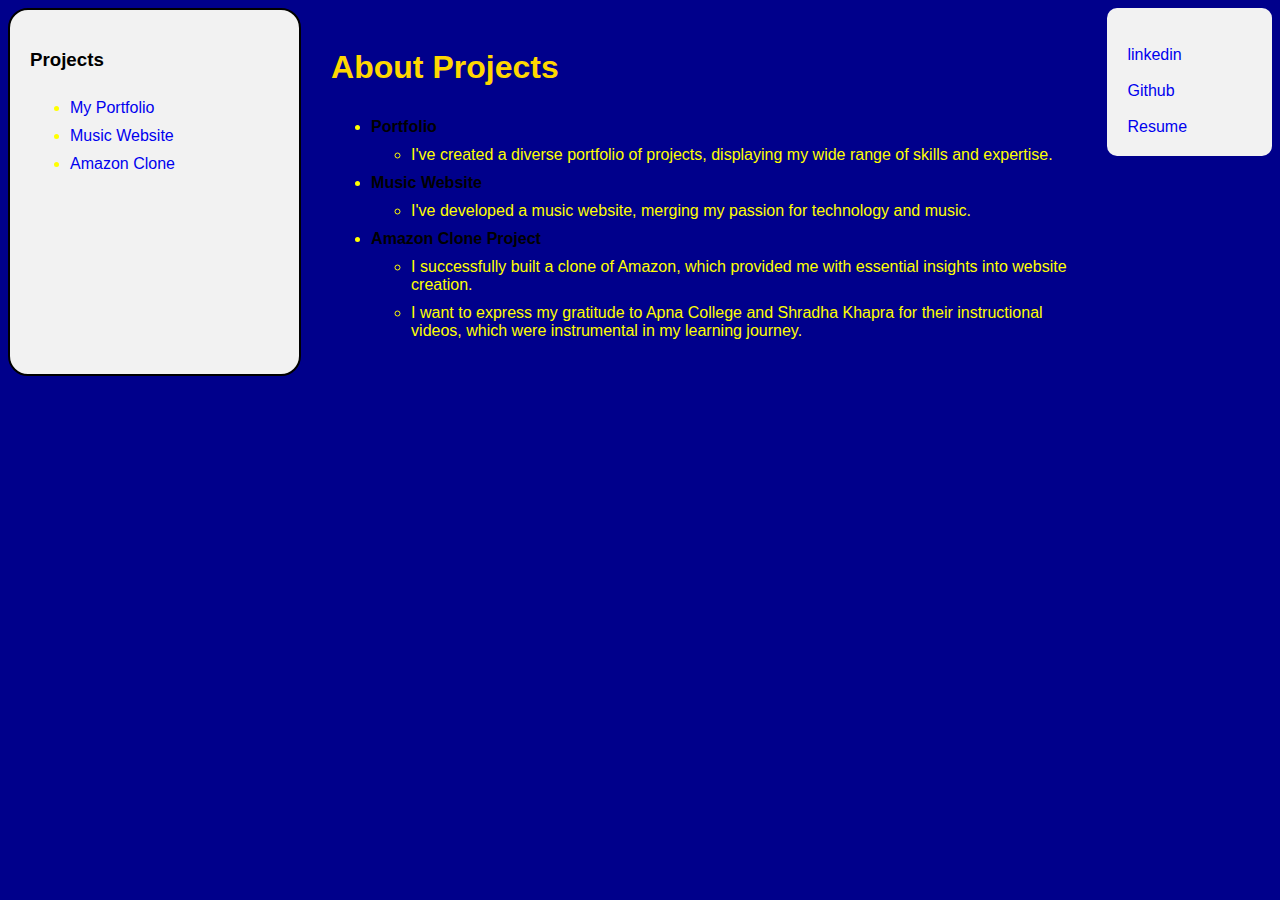
==== index.html @ f8aebad9 "Update index.html" ====
<!DOCTYPE html>
<html>

<head>

    <title>My Projects</title>
    <style>
        body {
            font-family: Arial, sans-serif;
            display: flex;
            justify-content: space-between;
            background-color: darkblue;
        }

        li {

            color: yellow;
            padding-top: 10px;
        }

        a {
            text-decoration: none;
        }

        #sidebar {
            width: 20%;
            padding: 20px;
            border-radius: 20px;
            border: 2px solid black;
            background-color: #f2f2f2;
            margin-right: 10px;
        }

        #content {
            width: 60%;
            padding: 20px;
            border-radius: 20px;
            color: brown;
            height: 100%;
/*             background-color: rgba(255, 111, 0, 0.93); */


        }

        #other {
            width: 10%;
            height: 100%;
            background-color: #f2f2f2;
            padding: 20px;
            border-radius: 10px;
            margin-left: 9px;
        }

        h1 {
            color: gold;
        }

        strong {
            color: black;
        }
    </style>
    <link rel="stylesheet" href="https://cdnjs.cloudflare.com/ajax/libs/font-awesome/6.4.2/css/all.min.css"
        integrity="sha512-z3gLpd7yknf1YoNbCzqRKc4qyor8gaKU1qmn+CShxbuBusANI9QpRohGBreCFkKxLhei6S9CQXFEbbKuqLg0DA=="
        crossorigin="anonymous" referrerpolicy="no-referrer" />
</head>

<body>
    <div id="sidebar">
        <h3>Projects</h3>
        <ul>
            <li><a href="PORTFOLIOUP.HTML">My Portfolio</a></li>
            <li><a href="/COLLEGE PROJECT.HTML">Music Website</a></li>
            <li><a href="AMAZON.mp4">Amazon Clone</a></li>
        </ul>
    </div>

    <div id="content">
        <h1> About Projects</h1>
        <ul>
            <li><strong>Portfolio</strong>
                <ul>
                    <li>I've created a diverse portfolio of projects, displaying my wide range of skills and expertise.
                    </li>
                </ul>
            </li>
            <li><strong>Music Website</strong>
                <ul>
                    <li>I've developed a music website, merging my passion for technology and music.</li>
                </ul>
            </li>
            <li><strong>Amazon Clone Project</strong>
                <ul>
                    <li>I successfully built a clone of Amazon, which provided me with essential insights into website
                        creation.</li>
                    <li>I want to express my gratitude to Apna College and Shradha Khapra for their instructional
                        videos, which were instrumental in my learning journey.</li>
                </ul>
            </li>
        </ul>
    </div>

    <div id="other">
        <br>

        <a href="https://www.linkedin.com/in/vikas-rana-53a373256/"><i class="fa-brands fa-linkedin"></i> </i>
            linkedin</a> <br><br>

        <a href="https://github.com/Vikasrana0007"> <i class="fa-brands fa-github"></i> </i> Github</a> <br> <br>
        <a href="RESUME.jpg"> <i class="fa-solid fa-download"> </i> Resume</a> <br>
    </div>

</body>

</html>
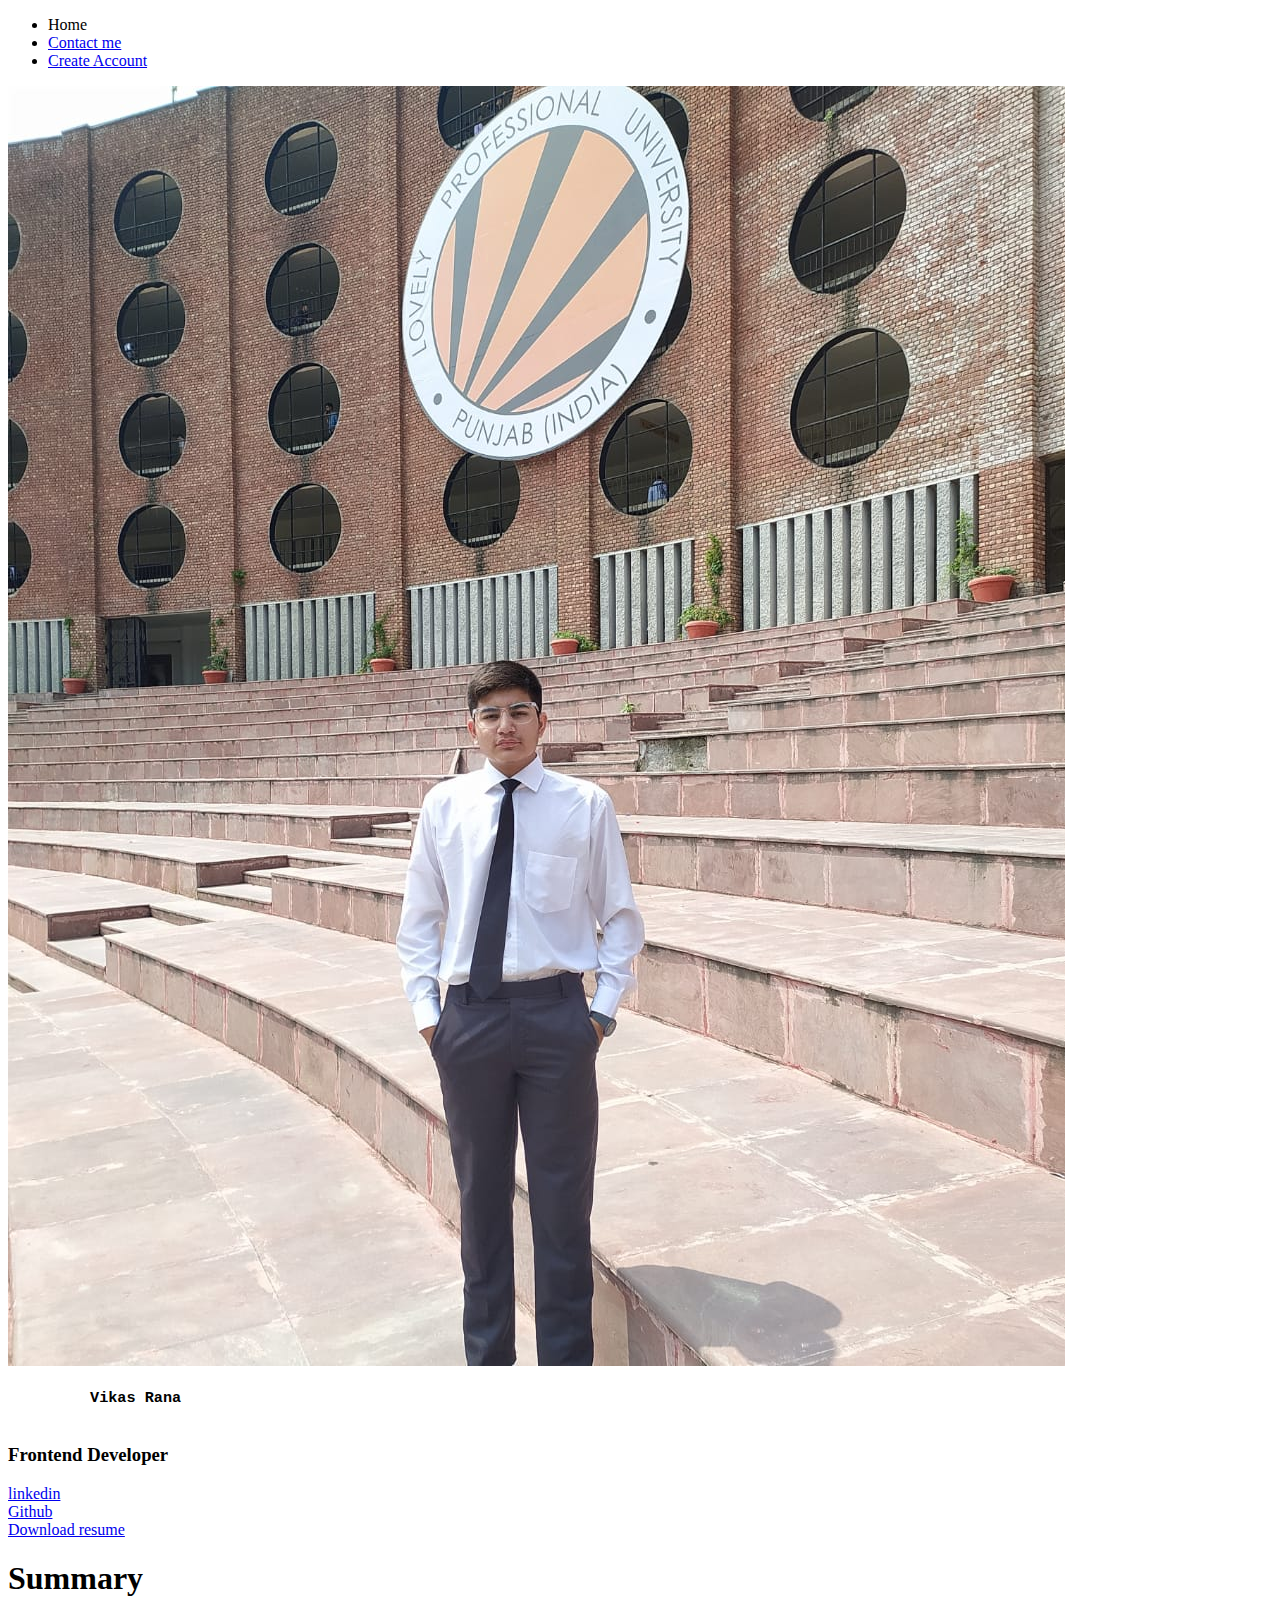
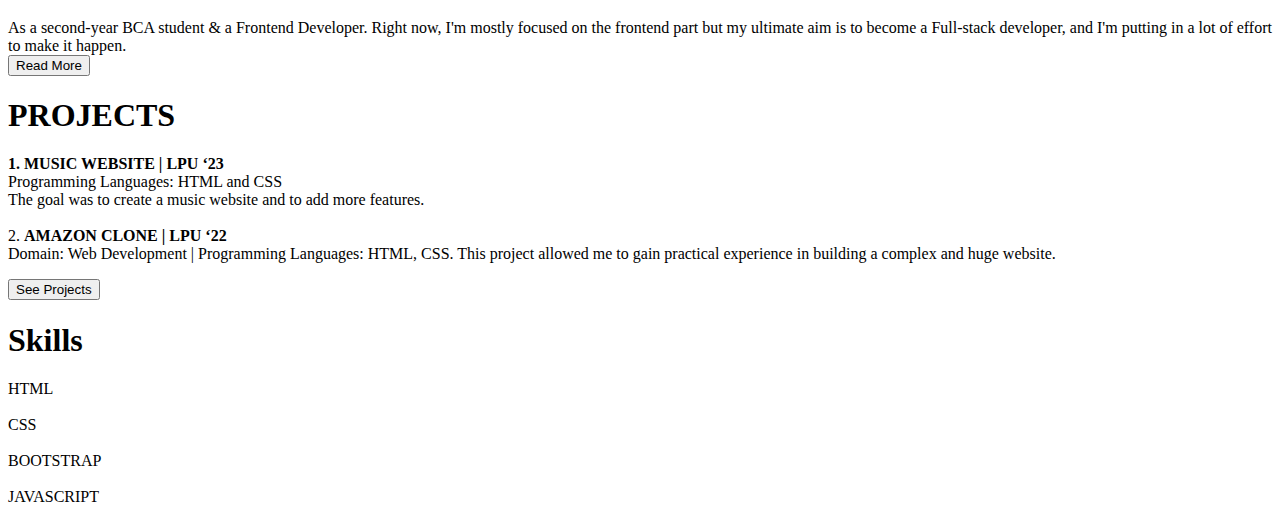
==== commit 5681e514: "Update and rename p.html to index.html" ====
--- a/index.html
+++ b/index.html
@@ -1,113 +1,119 @@
 <!DOCTYPE html>
-<html>
+<html lang="en">
 
 <head>
-
-    <title>My Projects</title>
-    <style>
-        body {
-            font-family: Arial, sans-serif;
-            display: flex;
-            justify-content: space-between;
-            background-color: darkblue;
-        }
-
-        li {
-
-            color: yellow;
-            padding-top: 10px;
-        }
-
-        a {
-            text-decoration: none;
-        }
-
-        #sidebar {
-            width: 20%;
-            padding: 20px;
-            border-radius: 20px;
-            border: 2px solid black;
-            background-color: #f2f2f2;
-            margin-right: 10px;
-        }
-
-        #content {
-            width: 60%;
-            padding: 20px;
-            border-radius: 20px;
-            color: brown;
-            height: 100%;
-/*             background-color: rgba(255, 111, 0, 0.93); */
-
-
-        }
-
-        #other {
-            width: 10%;
-            height: 100%;
-            background-color: #f2f2f2;
-            padding: 20px;
-            border-radius: 10px;
-            margin-left: 9px;
-        }
-
-        h1 {
-            color: gold;
-        }
-
-        strong {
-            color: black;
-        }
-    </style>
+    <meta charset="UTF-8">
+    <meta name="viewport" content="width=device-width, initial-scale=1.0">
+    <title> My Portfolio</title>
+    <link rel="preconnect" href="https://fonts.googleapis.com">
+    <link rel="preconnect" href="https://fonts.gstatic.com" crossorigin>
+    <link href="https://fonts.googleapis.com/css2?family=Montserrat:wght@400;500;700;900&display=swap" rel="stylesheet">
+    <link rel="stylesheet" href="style.CSS">
     <link rel="stylesheet" href="https://cdnjs.cloudflare.com/ajax/libs/font-awesome/6.4.2/css/all.min.css"
         integrity="sha512-z3gLpd7yknf1YoNbCzqRKc4qyor8gaKU1qmn+CShxbuBusANI9QpRohGBreCFkKxLhei6S9CQXFEbbKuqLg0DA=="
         crossorigin="anonymous" referrerpolicy="no-referrer" />
 </head>
 
 <body>
-    <div id="sidebar">
-        <h3>Projects</h3>
+    <nav>
         <ul>
-            <li><a href="PORTFOLIOUP.HTML">My Portfolio</a></li>
-            <li><a href="/COLLEGE PROJECT.HTML">Music Website</a></li>
-            <li><a href="AMAZON.mp4">Amazon Clone</a></li>
+            <li> <i class="fa-solid icons1 fa-house"></i> Home </li>
+
+            <!-- <i class="fa-solid icons2 fa-file"></i> -->
+
+            <!-- <summary></summary> -->
+
+
+
+
+
+
+            <li><i class="fa-solid icons3 fa-address-book"></i><a href="CONTACTME.HTML">Contact me</a> </li>
+           <li><i class="fa  icons4 fa-user-plus"></i><a href="SIGNUP FORM.HTML">Create Account</li></a> 
+
         </ul>
+
+    </nav>
+
+
+
+    <div class="info">
+
+        <img class="photo1" src="MYPHOTO1.jpg">
+        <h3>
+            <pre>         Vikas Rana</pre> <br>
+            Frontend Developer
+        </h3>
+        <!-- <h4>Frontend Developer</h4> -->
+
+    </div>
+    <!-- <li><a href="LPU-RESUME.pdf"> <i class="fa-solid fa-download"> </i> Download resume</a></li> -->
+
+    <!-- <li><a href="LPU-RESUME.pdf"> <i class="fa-solid fa-download"> </i> Download resume</a></li> -->
+
+    <li><a href="https://www.linkedin.com/in/vikas-rana-53a373256/"><i class="fa-brands fa-linkedin"></i> </i>
+            linkedin</a></li>
+
+    <li><a href="https://github.com/Vikasrana0007"> <i class="fa-brands fa-github"></i> </i> Github</a></li>
+    <li><a href="RESUME.jpg"> <i class="fa-solid fa-download"> </i> Download resume</a></li>
+    <!-- <img src="qrcode_chrome.png" alt="" width="150px"> -->
+
+
+    <div class="container">
+        <h1>Summary</h1>
+        <p>As a second-year BCA student & a Frontend Developer. Right now, I'm mostly focused on the frontend part but
+            my ultimate aim is to become a Full-stack developer, and I'm putting in a lot of effort to make it happen.
+            <BR><button>Read More</button>
+        </p>
+
     </div>
 
-    <div id="content">
-        <h1> About Projects</h1>
-        <ul>
-            <li><strong>Portfolio</strong>
-                <ul>
-                    <li>I've created a diverse portfolio of projects, displaying my wide range of skills and expertise.
-                    </li>
-                </ul>
-            </li>
-            <li><strong>Music Website</strong>
-                <ul>
-                    <li>I've developed a music website, merging my passion for technology and music.</li>
-                </ul>
-            </li>
-            <li><strong>Amazon Clone Project</strong>
-                <ul>
-                    <li>I successfully built a clone of Amazon, which provided me with essential insights into website
-                        creation.</li>
-                    <li>I want to express my gratitude to Apna College and Shradha Khapra for their instructional
-                        videos, which were instrumental in my learning journey.</li>
-                </ul>
-            </li>
-        </ul>
+    <div class="container1">
+        <h1>PROJECTS</h1>
+        <p>
+            <b>1. MUSIC WEBSITE | LPU ‘23 </b><br>
+            Programming Languages: HTML and CSS <br>
+            The goal was to create a music website and to add more features. <br> <br>
+            2. <b>AMAZON CLONE | LPU ‘22 </b></BR>
+            Domain: Web Development | Programming Languages: HTML, CSS.
+            This project allowed me to gain practical experience in building a complex and huge website. <br>
+
+        </p>
+        <a class="button2" href="index.html"><button>See Projects</button></a>
     </div>
 
-    <div id="other">
-        <br>
+    </div>
 
-        <a href="https://www.linkedin.com/in/vikas-rana-53a373256/"><i class="fa-brands fa-linkedin"></i> </i>
-            linkedin</a> <br><br>
 
-        <a href="https://github.com/Vikasrana0007"> <i class="fa-brands fa-github"></i> </i> Github</a> <br> <br>
-        <a href="RESUME.jpg"> <i class="fa-solid fa-download"> </i> Resume</a> <br>
-    </div>
+    <div class="container2">
+        <h1>Skills</h1>
+        <P>
+            HTML <BR></BR> CSS <br> <br>BOOTSTRAP <br><br>JAVASCRIPT</P>
+        <!-- <div class="container3">
+            <h1>Education</h1>
+            <p>
+               <pre>         BCA ( 3rd semester)</pre> 
+            </p>
+        </div> -->
+        <div class="container4">
+
+            <!-- <h1></h1>
+            <video src="" -->
+            <!-- <p>
+                <i class="fa-regular fa-envelope"></i> vikasrana2583@gmail.com
+            </p> -->
+            <!-- </div> -->
+            <!-- <div class="container1">
+        <h1>Summary</h1>
+        <p>As a second-year BCA student & a Frontend Developer. Right now, I'm mostly focused on the frontend part but
+            my ultimate aim is to become a Full-stack developer, and I'm putting in a lot of effort to make it happen.
+
+        </p>
+
+    </div> -->
+            <!-- <footer>
+    <i class="fa-regular fa-envelope"></i>
+</footer> -->
 
 </body>
 
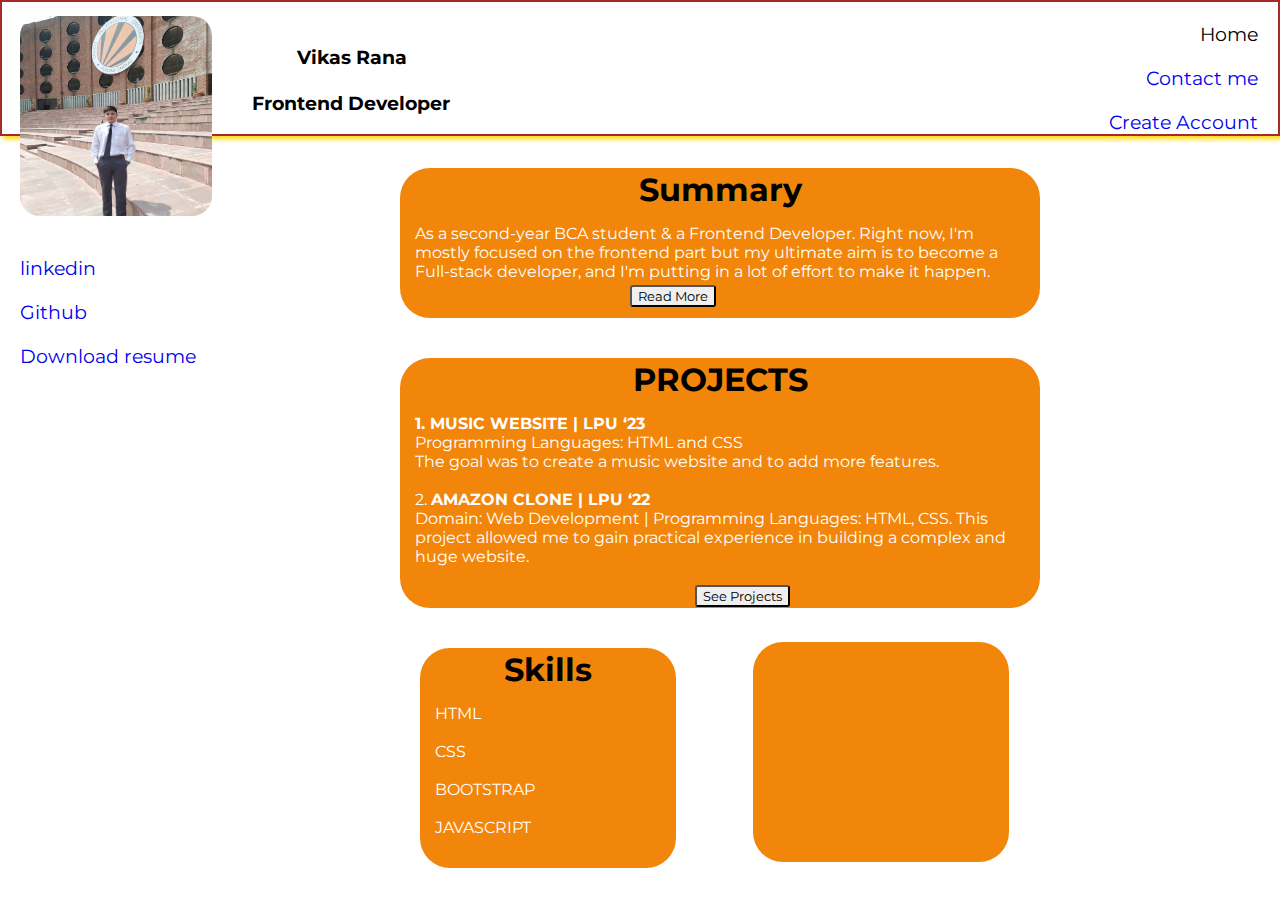
==== commit 91dc9c2c: "Update index.html" ====
--- a/index.html
+++ b/index.html
@@ -8,7 +8,7 @@
     <link rel="preconnect" href="https://fonts.googleapis.com">
     <link rel="preconnect" href="https://fonts.gstatic.com" crossorigin>
     <link href="https://fonts.googleapis.com/css2?family=Montserrat:wght@400;500;700;900&display=swap" rel="stylesheet">
-    <link rel="stylesheet" href="style.CSS">
+    <link rel="stylesheet" href="style.css">
     <link rel="stylesheet" href="https://cdnjs.cloudflare.com/ajax/libs/font-awesome/6.4.2/css/all.min.css"
         integrity="sha512-z3gLpd7yknf1YoNbCzqRKc4qyor8gaKU1qmn+CShxbuBusANI9QpRohGBreCFkKxLhei6S9CQXFEbbKuqLg0DA=="
         crossorigin="anonymous" referrerpolicy="no-referrer" />
@@ -28,8 +28,8 @@
 
 
 
-            <li><i class="fa-solid icons3 fa-address-book"></i><a href="CONTACTME.HTML">Contact me</a> </li>
-           <li><i class="fa  icons4 fa-user-plus"></i><a href="SIGNUP FORM.HTML">Create Account</li></a> 
+            <li><i class="fa-solid icons3 fa-address-book"></i><a href="contact.html">Contact me</a> </li>
+           <li><i class="fa  icons4 fa-user-plus"></i><a href="sign.html">Create Account</li></a> 
 
         </ul>
 
@@ -79,7 +79,7 @@
             This project allowed me to gain practical experience in building a complex and huge website. <br>
 
         </p>
-        <a class="button2" href="index.html"><button>See Projects</button></a>
+        <a class="button2" href="projects.html"><button>See Projects</button></a>
     </div>
 
     </div>
--- a/style.css
+++ b/style.css
@@ -0,0 +1,212 @@
+*{
+    font-family: 'Montserrat', sans-serif;
+     /* background-color:#FF6B6B; */
+      margin: 0;
+      /* background-color: rgb(11, 11, 173); */
+
+}
+li{
+    list-style: none;
+    /* display: flex; */
+    /* justify-content: center; */
+    /* align-items: center; */
+    /* display: inline-block; */
+  
+    font-size: 1.2rem;
+    padding-top: 20px;
+    
+/* justify-content: left; */
+    /* background-color: blue; */
+    
+    
+}
+ul{
+    cursor: pointer;
+}
+
+nav{
+ text-align: right;
+    /* border-radius: 10px; */
+    box-shadow: 3px 3px 5px gold;
+    border: 2px solid brown;
+    
+    padding-right: 20px;
+    /* border: beige; */
+    
+  
+    
+  
+}
+.icons1{
+     padding-right: 5px;
+}
+.icons2{
+    
+    cursor: pointer;
+   
+}
+.icons3{
+    padding-right: 5px;
+}
+.icons4{
+    padding-right: 5px;
+    padding-bottom: 20px;
+}
+
+details{
+    /* letter-spacing: 1; */
+    padding-left: 20px;
+    
+}
+.icons2:hover{
+    
+}
+
+a{
+    list-style: none;
+    text-decoration: none;
+    margin-left: 20px;
+    
+
+   
+}
+.photo1{
+    margin-top: 60px;
+    width: 15%;
+    border-radius: 40px;
+    height: 200px;
+    padding: 20px;
+    margin-top: -140px;
+    align-items: center;
+    margin-right: 100px;
+    justify-content: center;
+    float: right;
+    /* border: 8px solid green; */
+   
+    
+
+}
+.info{
+    display: flex;
+
+}
+
+h3{
+    margin-top: -90px;
+    margin-right: -300px;
+    margin-left: -80px;
+ 
+
+}
+h4{
+    margin-top: -90px;
+    margin-right: 130px;
+
+}
+
+.container{
+
+    height: 150px;
+    width: 50%;
+text-align: right;
+margin-top: -200px;
+margin-left: 400px;
+border-radius: 30px;
+
+
+    background-color: rgb(242, 134, 11);
+}
+p{
+    padding: 30px;
+    text-align: left;
+    color: white;
+}
+button{
+    
+    margin-left: 215px;
+    
+    border-radius: 3px;
+    cursor: pointer;
+  
+}
+
+.container1{
+
+    height: 250px;
+    width: 50%;
+text-align: right;
+margin-top: -250px;
+margin-left: 400px;
+border-radius: 30px;
+margin-top: 40px;
+    background-color: rgb(242, 134, 11);
+}
+p{
+    padding: 15px;
+    text-align: left;
+    color: white;
+}
+button{
+    
+    margin-left: 215px;
+    margin-top: 4px;
+    border-radius: 3px;
+    cursor: pointer;
+  
+}
+h1{
+    text-align: center;
+    padding-top: 2px;
+}
+.button2{
+    margin-right: 250px;
+    padding-top: 130px;
+
+}
+.container2{
+
+    height: 220px;
+    width: 20%;
+
+margin-top: -250px;
+margin-left: 420px;
+border-radius: 30px;
+margin-top: 40px;
+    background-color: rgb(242, 134, 11);
+}
+
+.container3{
+
+    height: 100px;
+    width: 100%;
+
+/* margin-top: -250px; */
+/* margin-left: 10px; */
+border-radius: 30px;
+margin-top: 10px;
+    background-color: rgb(242, 134, 11);
+   
+    margin-top: -30px;
+    margin-left: 190%;
+    
+}
+.container4{
+
+    height: 220px;
+    width: 100%;
+
+/* margin-top: -250px; */
+
+border-radius: 30px;
+margin-top: 120px;
+    background-color: rgb(242, 134, 11);
+   
+    margin-top: -210px;
+    margin-left: 130%;
+    
+}
+/* footer{
+    padding-bottom: 30px;
+    padding-top: 30px;
+    margin-left: 170px;
+} */
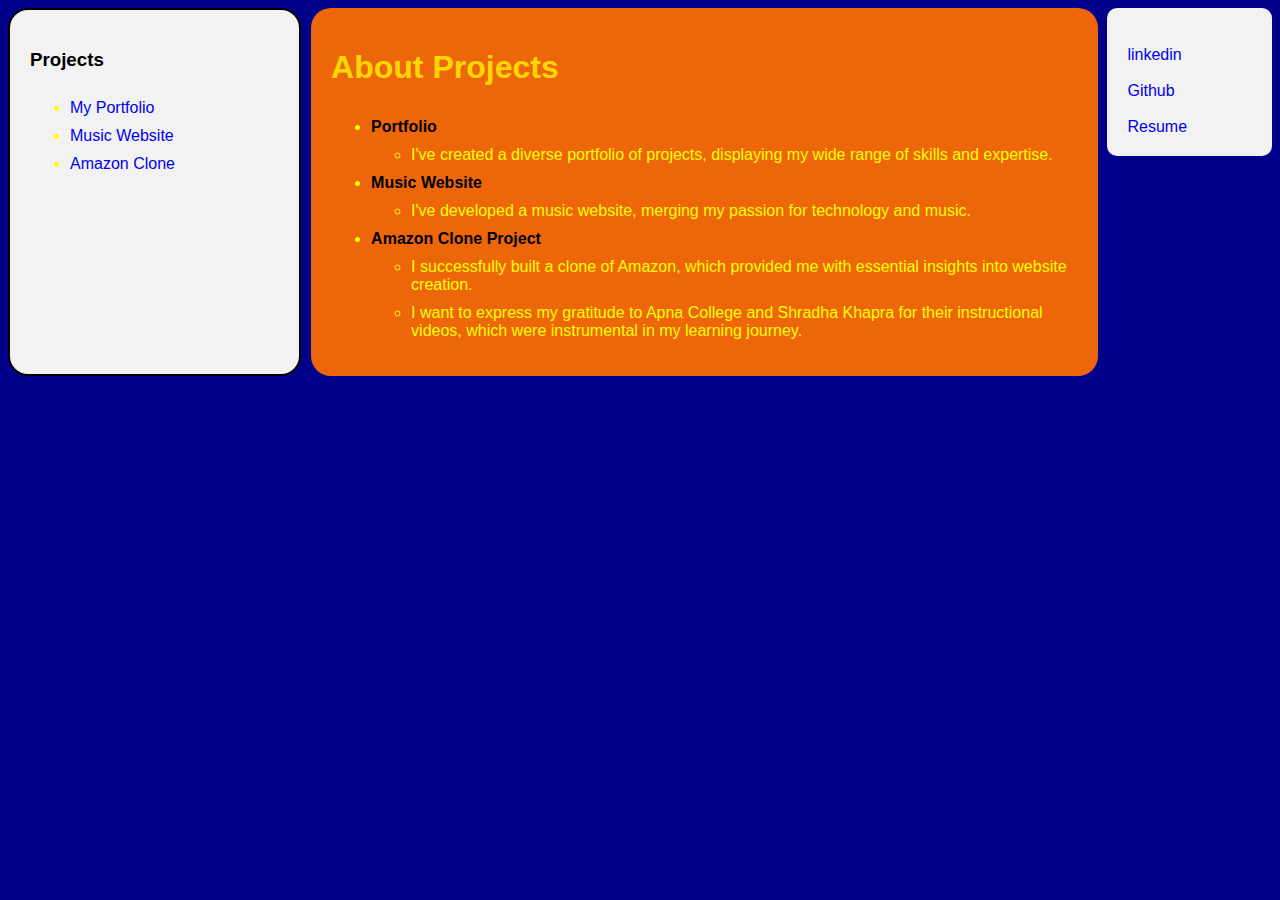
==== commit 97650c3c: "Add files via upload" ====
--- a/index.html
+++ b/index.html
@@ -1,120 +1,114 @@
 <!DOCTYPE html>
-<html lang="en">
+<html>
 
 <head>
-    <meta charset="UTF-8">
-    <meta name="viewport" content="width=device-width, initial-scale=1.0">
-    <title> My Portfolio</title>
-    <link rel="preconnect" href="https://fonts.googleapis.com">
-    <link rel="preconnect" href="https://fonts.gstatic.com" crossorigin>
-    <link href="https://fonts.googleapis.com/css2?family=Montserrat:wght@400;500;700;900&display=swap" rel="stylesheet">
-    <link rel="stylesheet" href="style.css">
+
+    <title>My Projects</title>
+    <style>
+        body {
+            font-family: Arial, sans-serif;
+            display: flex;
+            justify-content: space-between;
+            background-color: darkblue;
+        }
+
+        li {
+
+            color: yellow;
+            padding-top: 10px;
+        }
+
+        a {
+            text-decoration: none;
+        }
+
+        #sidebar {
+            width: 20%;
+            padding: 20px;
+            border-radius: 20px;
+            border: 2px solid black;
+            background-color: #f2f2f2;
+            margin-right: 10px;
+        }
+
+        #content {
+            width: 60%;
+            padding: 20px;
+            border-radius: 20px;
+            color: brown;
+            height: 100%;
+            background-color: rgba(255, 111, 0, 0.93);
+
+
+        }
+
+        #other {
+            width: 10%;
+            height: 100%;
+            background-color: #f2f2f2;
+            padding: 20px;
+            border-radius: 10px;
+            margin-left: 9px;
+        }
+
+        h1 {
+            color: gold;
+        }
+
+        strong {
+            color: black;
+        }
+    </style>
     <link rel="stylesheet" href="https://cdnjs.cloudflare.com/ajax/libs/font-awesome/6.4.2/css/all.min.css"
         integrity="sha512-z3gLpd7yknf1YoNbCzqRKc4qyor8gaKU1qmn+CShxbuBusANI9QpRohGBreCFkKxLhei6S9CQXFEbbKuqLg0DA=="
         crossorigin="anonymous" referrerpolicy="no-referrer" />
 </head>
 
 <body>
-    <nav>
+    <div id="sidebar">
+        <h3>Projects</h3>
         <ul>
-            <li> <i class="fa-solid icons1 fa-house"></i> Home </li>
-
-            <!-- <i class="fa-solid icons2 fa-file"></i> -->
-
-            <!-- <summary></summary> -->
-
-
-
-
-
-
-            <li><i class="fa-solid icons3 fa-address-book"></i><a href="contact.html">Contact me</a> </li>
-           <li><i class="fa  icons4 fa-user-plus"></i><a href="sign.html">Create Account</li></a> 
-
+            <li><a href="PORTFOLIOUP.HTML">My Portfolio</a></li>
+            <li><a href="/COLLEGE PROJECT.HTML">Music Website</a></li>
+            <li><a href="AMAZON.mp4">Amazon Clone</a></li>
         </ul>
-
-    </nav>
-
-
-
-    <div class="info">
-
-        <img class="photo1" src="MYPHOTO1.jpg">
-        <h3>
-            <pre>         Vikas Rana</pre> <br>
-            Frontend Developer
-        </h3>
-        <!-- <h4>Frontend Developer</h4> -->
-
-    </div>
-    <!-- <li><a href="LPU-RESUME.pdf"> <i class="fa-solid fa-download"> </i> Download resume</a></li> -->
-
-    <!-- <li><a href="LPU-RESUME.pdf"> <i class="fa-solid fa-download"> </i> Download resume</a></li> -->
-
-    <li><a href="https://www.linkedin.com/in/vikas-rana-53a373256/"><i class="fa-brands fa-linkedin"></i> </i>
-            linkedin</a></li>
-
-    <li><a href="https://github.com/Vikasrana0007"> <i class="fa-brands fa-github"></i> </i> Github</a></li>
-    <li><a href="RESUME.jpg"> <i class="fa-solid fa-download"> </i> Download resume</a></li>
-    <!-- <img src="qrcode_chrome.png" alt="" width="150px"> -->
-
-
-    <div class="container">
-        <h1>Summary</h1>
-        <p>As a second-year BCA student & a Frontend Developer. Right now, I'm mostly focused on the frontend part but
-            my ultimate aim is to become a Full-stack developer, and I'm putting in a lot of effort to make it happen.
-            <BR><button>Read More</button>
-        </p>
-
     </div>
 
-    <div class="container1">
-        <h1>PROJECTS</h1>
-        <p>
-            <b>1. MUSIC WEBSITE | LPU ‘23 </b><br>
-            Programming Languages: HTML and CSS <br>
-            The goal was to create a music website and to add more features. <br> <br>
-            2. <b>AMAZON CLONE | LPU ‘22 </b></BR>
-            Domain: Web Development | Programming Languages: HTML, CSS.
-            This project allowed me to gain practical experience in building a complex and huge website. <br>
-
-        </p>
-        <a class="button2" href="projects.html"><button>See Projects</button></a>
+    <div id="content">
+        <h1> About Projects</h1>
+        <ul>
+            <li><strong>Portfolio</strong>
+                <ul>
+                    <li>I've created a diverse portfolio of projects, displaying my wide range of skills and expertise.
+                    </li>
+                </ul>
+            </li>
+            <li><strong>Music Website</strong>
+                <ul>
+                    <li>I've developed a music website, merging my passion for technology and music.</li>
+                </ul>
+            </li>
+            <li><strong>Amazon Clone Project</strong>
+                <ul>
+                    <li>I successfully built a clone of Amazon, which provided me with essential insights into website
+                        creation.</li>
+                    <li>I want to express my gratitude to Apna College and Shradha Khapra for their instructional
+                        videos, which were instrumental in my learning journey.</li>
+                </ul>
+            </li>
+        </ul>
     </div>
 
+    <div id="other">
+        <br>
+
+        <a href="https://www.linkedin.com/in/vikas-rana-53a373256/"><i class="fa-brands fa-linkedin"></i> </i>
+            linkedin</a> <br><br>
+
+        <a href="https://github.com/Vikasrana0007"> <i class="fa-brands fa-github"></i> </i> Github</a> <br> <br>
+        <a href="RESUME.jpg"> <i class="fa-solid fa-download"> </i> Resume</a> <br>
     </div>
-
-
-    <div class="container2">
-        <h1>Skills</h1>
-        <P>
-            HTML <BR></BR> CSS <br> <br>BOOTSTRAP <br><br>JAVASCRIPT</P>
-        <!-- <div class="container3">
-            <h1>Education</h1>
-            <p>
-               <pre>         BCA ( 3rd semester)</pre> 
-            </p>
-        </div> -->
-        <div class="container4">
-
-            <!-- <h1></h1>
-            <video src="" -->
-            <!-- <p>
-                <i class="fa-regular fa-envelope"></i> vikasrana2583@gmail.com
-            </p> -->
-            <!-- </div> -->
-            <!-- <div class="container1">
-        <h1>Summary</h1>
-        <p>As a second-year BCA student & a Frontend Developer. Right now, I'm mostly focused on the frontend part but
-            my ultimate aim is to become a Full-stack developer, and I'm putting in a lot of effort to make it happen.
-
-        </p>
-
-    </div> -->
-            <!-- <footer>
-    <i class="fa-regular fa-envelope"></i>
-</footer> -->
 
 </body>
 
-</html>
+</html>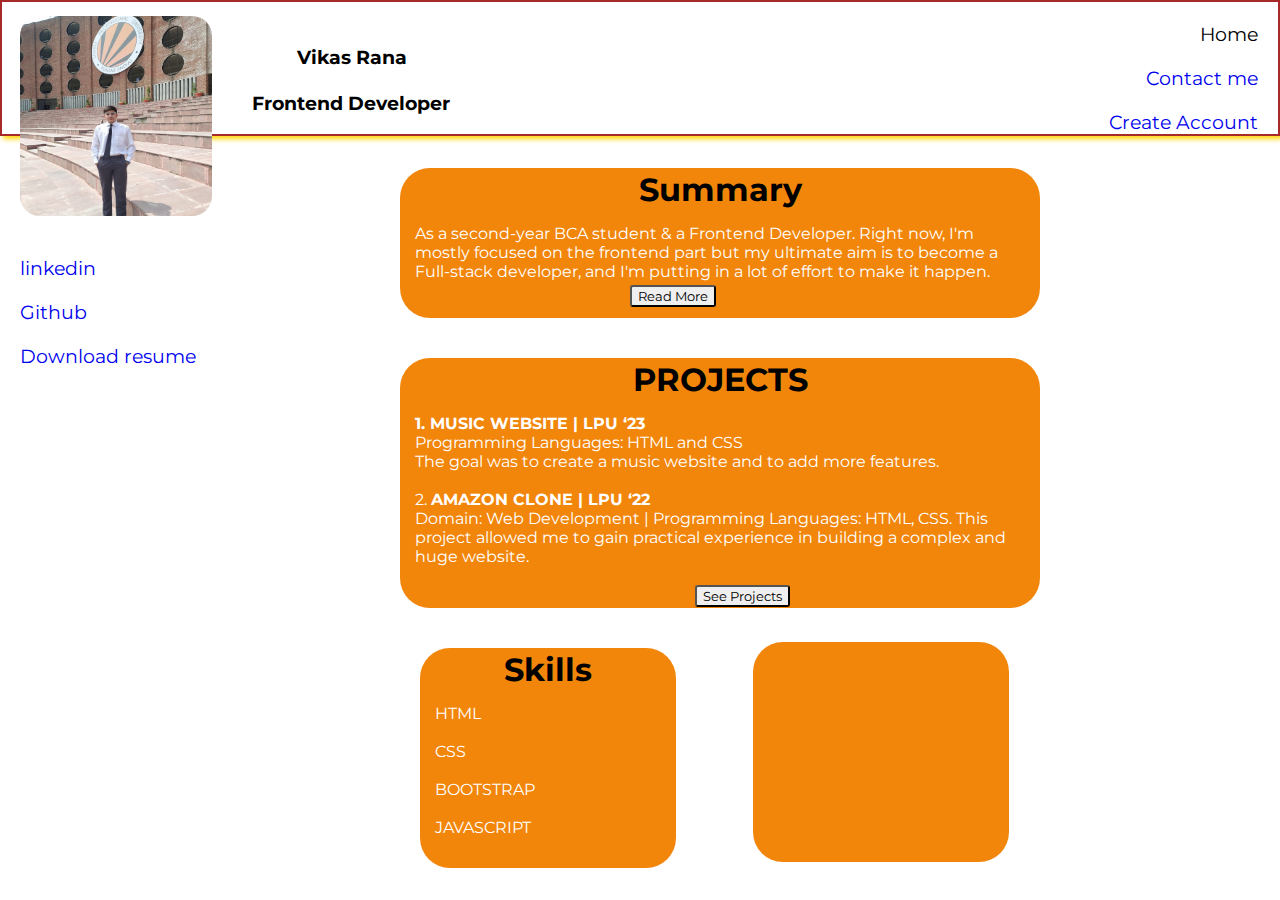
==== commit e3e1bddb: "Update index.html" ====
--- a/index.html
+++ b/index.html
@@ -1,114 +1,120 @@
 <!DOCTYPE html>
-<html>
+<html lang="en">
 
 <head>
-
-    <title>My Projects</title>
-    <style>
-        body {
-            font-family: Arial, sans-serif;
-            display: flex;
-            justify-content: space-between;
-            background-color: darkblue;
-        }
-
-        li {
-
-            color: yellow;
-            padding-top: 10px;
-        }
-
-        a {
-            text-decoration: none;
-        }
-
-        #sidebar {
-            width: 20%;
-            padding: 20px;
-            border-radius: 20px;
-            border: 2px solid black;
-            background-color: #f2f2f2;
-            margin-right: 10px;
-        }
-
-        #content {
-            width: 60%;
-            padding: 20px;
-            border-radius: 20px;
-            color: brown;
-            height: 100%;
-            background-color: rgba(255, 111, 0, 0.93);
-
-
-        }
-
-        #other {
-            width: 10%;
-            height: 100%;
-            background-color: #f2f2f2;
-            padding: 20px;
-            border-radius: 10px;
-            margin-left: 9px;
-        }
-
-        h1 {
-            color: gold;
-        }
-
-        strong {
-            color: black;
-        }
-    </style>
+    <meta charset="UTF-8">
+    <meta name="viewport" content="width=device-width, initial-scale=1.0">
+    <title> My Portfolio</title>
+    <link rel="preconnect" href="https://fonts.googleapis.com">
+    <link rel="preconnect" href="https://fonts.gstatic.com" crossorigin>
+    <link href="https://fonts.googleapis.com/css2?family=Montserrat:wght@400;500;700;900&display=swap" rel="stylesheet">
+    <link rel="stylesheet" href="style.css">
     <link rel="stylesheet" href="https://cdnjs.cloudflare.com/ajax/libs/font-awesome/6.4.2/css/all.min.css"
         integrity="sha512-z3gLpd7yknf1YoNbCzqRKc4qyor8gaKU1qmn+CShxbuBusANI9QpRohGBreCFkKxLhei6S9CQXFEbbKuqLg0DA=="
         crossorigin="anonymous" referrerpolicy="no-referrer" />
 </head>
 
 <body>
-    <div id="sidebar">
-        <h3>Projects</h3>
+    <nav>
         <ul>
-            <li><a href="PORTFOLIOUP.HTML">My Portfolio</a></li>
-            <li><a href="/COLLEGE PROJECT.HTML">Music Website</a></li>
-            <li><a href="AMAZON.mp4">Amazon Clone</a></li>
+            <li> <i class="fa-solid icons1 fa-house"></i> Home </li>
+
+            <!-- <i class="fa-solid icons2 fa-file"></i> -->
+
+            <!-- <summary></summary> -->
+
+
+
+
+
+
+            <li><i class="fa-solid icons3 fa-address-book"></i><a href="CONTACTME.HTML">Contact me</a> </li>
+           <li><i class="fa  icons4 fa-user-plus"></i><a href="SIGNUP FORM.HTML">Create Account</li></a> 
+
         </ul>
+
+    </nav>
+
+
+
+    <div class="info">
+
+        <img class="photo1" src="MYPHOTO1.jpg">
+        <h3>
+            <pre>         Vikas Rana</pre> <br>
+            Frontend Developer
+        </h3>
+        <!-- <h4>Frontend Developer</h4> -->
+
+    </div>
+    <!-- <li><a href="LPU-RESUME.pdf"> <i class="fa-solid fa-download"> </i> Download resume</a></li> -->
+
+    <!-- <li><a href="LPU-RESUME.pdf"> <i class="fa-solid fa-download"> </i> Download resume</a></li> -->
+
+    <li><a href="https://www.linkedin.com/in/vikas-rana-53a373256/"><i class="fa-brands fa-linkedin"></i> </i>
+            linkedin</a></li>
+
+    <li><a href="https://github.com/Vikasrana0007"> <i class="fa-brands fa-github"></i> </i> Github</a></li>
+    <li><a href="RESUME.jpg"> <i class="fa-solid fa-download"> </i> Download resume</a></li>
+    <!-- <img src="qrcode_chrome.png" alt="" width="150px"> -->
+
+
+    <div class="container">
+        <h1>Summary</h1>
+        <p>As a second-year BCA student & a Frontend Developer. Right now, I'm mostly focused on the frontend part but
+            my ultimate aim is to become a Full-stack developer, and I'm putting in a lot of effort to make it happen.
+            <BR><button>Read More</button>
+        </p>
+
     </div>
 
-    <div id="content">
-        <h1> About Projects</h1>
-        <ul>
-            <li><strong>Portfolio</strong>
-                <ul>
-                    <li>I've created a diverse portfolio of projects, displaying my wide range of skills and expertise.
-                    </li>
-                </ul>
-            </li>
-            <li><strong>Music Website</strong>
-                <ul>
-                    <li>I've developed a music website, merging my passion for technology and music.</li>
-                </ul>
-            </li>
-            <li><strong>Amazon Clone Project</strong>
-                <ul>
-                    <li>I successfully built a clone of Amazon, which provided me with essential insights into website
-                        creation.</li>
-                    <li>I want to express my gratitude to Apna College and Shradha Khapra for their instructional
-                        videos, which were instrumental in my learning journey.</li>
-                </ul>
-            </li>
-        </ul>
+    <div class="container1">
+        <h1>PROJECTS</h1>
+        <p>
+            <b>1. MUSIC WEBSITE | LPU ‘23 </b><br>
+            Programming Languages: HTML and CSS <br>
+            The goal was to create a music website and to add more features. <br> <br>
+            2. <b>AMAZON CLONE | LPU ‘22 </b></BR>
+            Domain: Web Development | Programming Languages: HTML, CSS.
+            This project allowed me to gain practical experience in building a complex and huge website. <br>
+
+        </p>
+        <a class="button2" href="index.html"><button>See Projects</button></a>
     </div>
 
-    <div id="other">
-        <br>
+    </div>
 
-        <a href="https://www.linkedin.com/in/vikas-rana-53a373256/"><i class="fa-brands fa-linkedin"></i> </i>
-            linkedin</a> <br><br>
 
-        <a href="https://github.com/Vikasrana0007"> <i class="fa-brands fa-github"></i> </i> Github</a> <br> <br>
-        <a href="RESUME.jpg"> <i class="fa-solid fa-download"> </i> Resume</a> <br>
-    </div>
+    <div class="container2">
+        <h1>Skills</h1>
+        <P>
+            HTML <BR></BR> CSS <br> <br>BOOTSTRAP <br><br>JAVASCRIPT</P>
+        <!-- <div class="container3">
+            <h1>Education</h1>
+            <p>
+               <pre>         BCA ( 3rd semester)</pre> 
+            </p>
+        </div> -->
+        <div class="container4">
+
+            <!-- <h1></h1>
+            <video src="" -->
+            <!-- <p>
+                <i class="fa-regular fa-envelope"></i> vikasrana2583@gmail.com
+            </p> -->
+            <!-- </div> -->
+            <!-- <div class="container1">
+        <h1>Summary</h1>
+        <p>As a second-year BCA student & a Frontend Developer. Right now, I'm mostly focused on the frontend part but
+            my ultimate aim is to become a Full-stack developer, and I'm putting in a lot of effort to make it happen.
+
+        </p>
+
+    </div> -->
+            <!-- <footer>
+    <i class="fa-regular fa-envelope"></i>
+</footer> -->
 
 </body>
 
-</html>+</html>
--- a/style.css
+++ b/style.css
@@ -0,0 +1,212 @@
+*{
+    font-family: 'Montserrat', sans-serif;
+     /* background-color:#FF6B6B; */
+      margin: 0;
+      /* background-color: rgb(11, 11, 173); */
+
+}
+li{
+    list-style: none;
+    /* display: flex; */
+    /* justify-content: center; */
+    /* align-items: center; */
+    /* display: inline-block; */
+  
+    font-size: 1.2rem;
+    padding-top: 20px;
+    
+/* justify-content: left; */
+    /* background-color: blue; */
+    
+    
+}
+ul{
+    cursor: pointer;
+}
+
+nav{
+ text-align: right;
+    /* border-radius: 10px; */
+    box-shadow: 3px 3px 5px gold;
+    border: 2px solid brown;
+    
+    padding-right: 20px;
+    /* border: beige; */
+    
+  
+    
+  
+}
+.icons1{
+     padding-right: 5px;
+}
+.icons2{
+    
+    cursor: pointer;
+   
+}
+.icons3{
+    padding-right: 5px;
+}
+.icons4{
+    padding-right: 5px;
+    padding-bottom: 20px;
+}
+
+details{
+    /* letter-spacing: 1; */
+    padding-left: 20px;
+    
+}
+.icons2:hover{
+    
+}
+
+a{
+    list-style: none;
+    text-decoration: none;
+    margin-left: 20px;
+    
+
+   
+}
+.photo1{
+    margin-top: 60px;
+    width: 15%;
+    border-radius: 40px;
+    height: 200px;
+    padding: 20px;
+    margin-top: -140px;
+    align-items: center;
+    margin-right: 100px;
+    justify-content: center;
+    float: right;
+    /* border: 8px solid green; */
+   
+    
+
+}
+.info{
+    display: flex;
+
+}
+
+h3{
+    margin-top: -90px;
+    margin-right: -300px;
+    margin-left: -80px;
+ 
+
+}
+h4{
+    margin-top: -90px;
+    margin-right: 130px;
+
+}
+
+.container{
+
+    height: 150px;
+    width: 50%;
+text-align: right;
+margin-top: -200px;
+margin-left: 400px;
+border-radius: 30px;
+
+
+    background-color: rgb(242, 134, 11);
+}
+p{
+    padding: 30px;
+    text-align: left;
+    color: white;
+}
+button{
+    
+    margin-left: 215px;
+    
+    border-radius: 3px;
+    cursor: pointer;
+  
+}
+
+.container1{
+
+    height: 250px;
+    width: 50%;
+text-align: right;
+margin-top: -250px;
+margin-left: 400px;
+border-radius: 30px;
+margin-top: 40px;
+    background-color: rgb(242, 134, 11);
+}
+p{
+    padding: 15px;
+    text-align: left;
+    color: white;
+}
+button{
+    
+    margin-left: 215px;
+    margin-top: 4px;
+    border-radius: 3px;
+    cursor: pointer;
+  
+}
+h1{
+    text-align: center;
+    padding-top: 2px;
+}
+.button2{
+    margin-right: 250px;
+    padding-top: 130px;
+
+}
+.container2{
+
+    height: 220px;
+    width: 20%;
+
+margin-top: -250px;
+margin-left: 420px;
+border-radius: 30px;
+margin-top: 40px;
+    background-color: rgb(242, 134, 11);
+}
+
+.container3{
+
+    height: 100px;
+    width: 100%;
+
+/* margin-top: -250px; */
+/* margin-left: 10px; */
+border-radius: 30px;
+margin-top: 10px;
+    background-color: rgb(242, 134, 11);
+   
+    margin-top: -30px;
+    margin-left: 190%;
+    
+}
+.container4{
+
+    height: 220px;
+    width: 100%;
+
+/* margin-top: -250px; */
+
+border-radius: 30px;
+margin-top: 120px;
+    background-color: rgb(242, 134, 11);
+   
+    margin-top: -210px;
+    margin-left: 130%;
+    
+}
+/* footer{
+    padding-bottom: 30px;
+    padding-top: 30px;
+    margin-left: 170px;
+} */
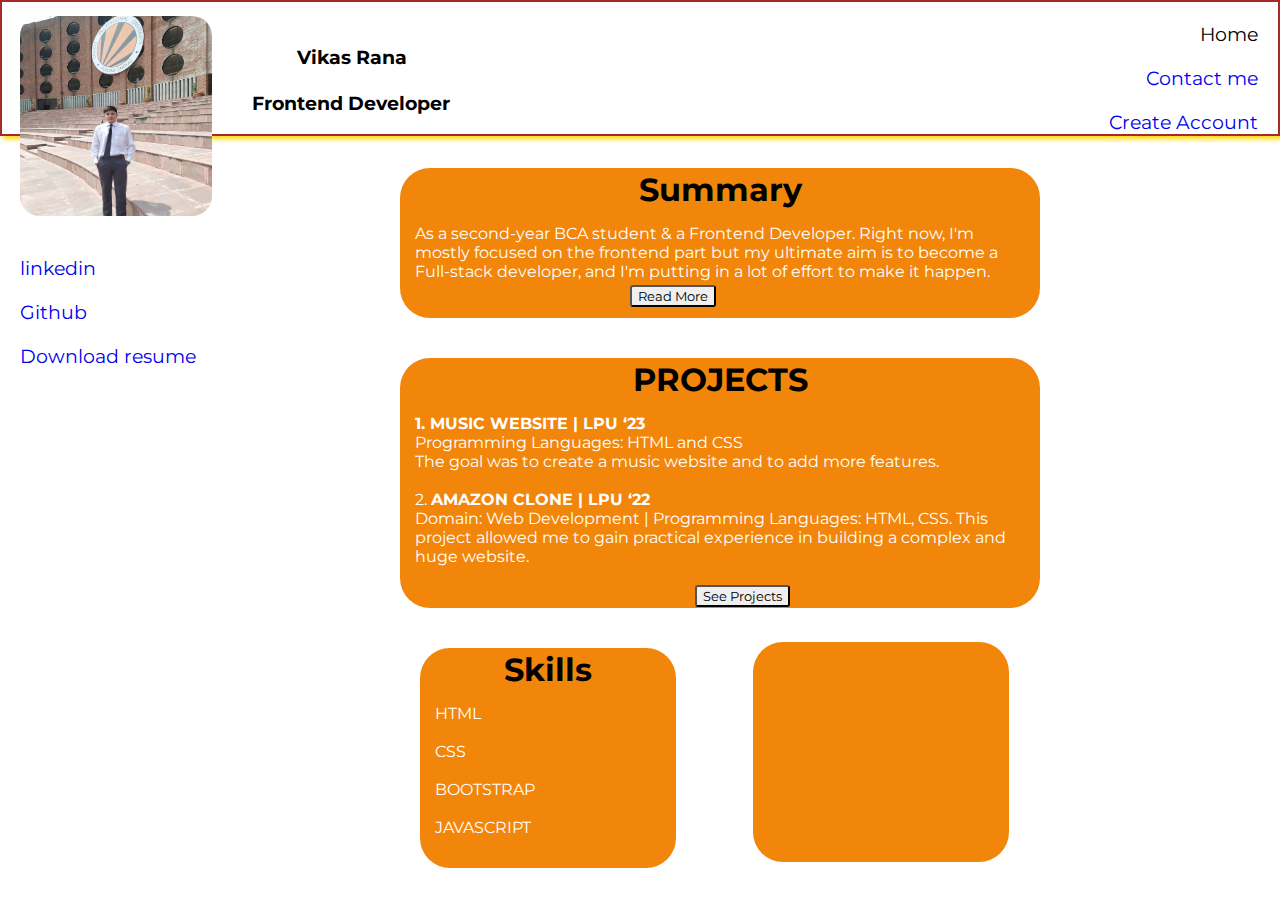
==== commit 5ebae5ee: "Update index.html" ====
--- a/index.html
+++ b/index.html
@@ -28,8 +28,8 @@
 
 
 
-            <li><i class="fa-solid icons3 fa-address-book"></i><a href="CONTACTME.HTML">Contact me</a> </li>
-           <li><i class="fa  icons4 fa-user-plus"></i><a href="SIGNUP FORM.HTML">Create Account</li></a> 
+            <li><i class="fa-solid icons3 fa-address-book"></i><a href="contact.html">Contact me</a> </li>
+           <li><i class="fa  icons4 fa-user-plus"></i><a href="sign.html">Create Account</li></a> 
 
         </ul>
 
@@ -79,7 +79,7 @@
             This project allowed me to gain practical experience in building a complex and huge website. <br>
 
         </p>
-        <a class="button2" href="index.html"><button>See Projects</button></a>
+        <a class="button2" href="projects.html"><button>See Projects</button></a>
     </div>
 
     </div>
